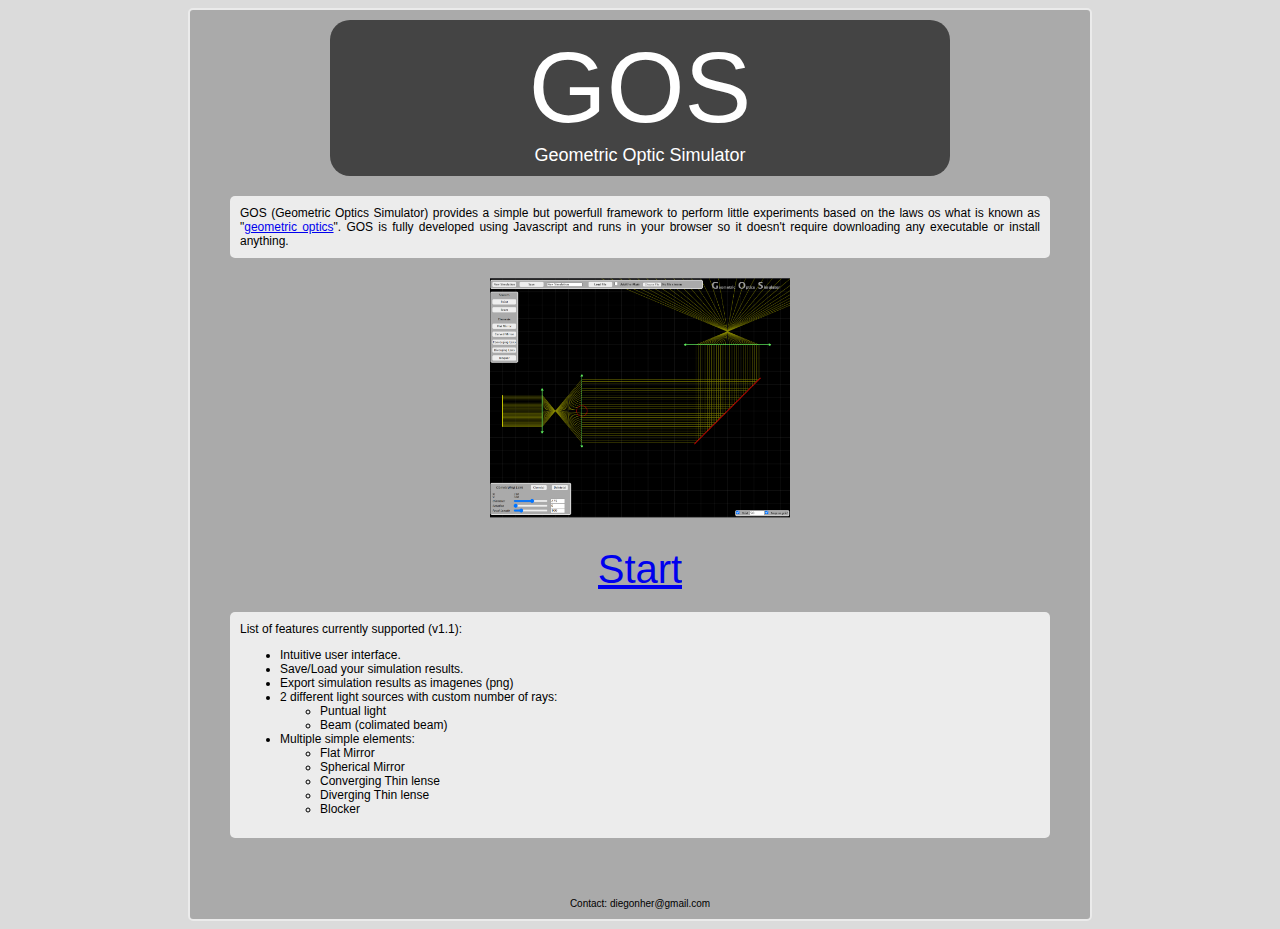
==== index.html @ f4689557 "Center GOS text in editor and small design changes" ====
<!DOCTYPE html>
<html>
<head>
    <meta charset="utf-8" />
    <title>Geometric Optics Simulator</title>
    <link rel="stylesheet" href="stylesIndex.css">
</head>
<body>

  <div class="mainLayout">
    <div class="titleContainer">
      <div class="title"> GOS </div>
      <div class="subtitle"> Geometric Optic Simulator </div>
    </div>
    <div class="introText"> 
      GOS (Geometric Optics Simulator) provides a simple but powerfull framework to perform little experiments based on the laws os what is known as "<a href="https://en.wikipedia.org/wiki/Geometrical_optics">geometric optics</a>".
      GOS is fully developed using Javascript and runs in your browser so it doesn't require downloading any executable or install anything.
    </div>
    <a class="linkStart" href="gos.html">
      <img src="screenshotGOS.png" width="300px">
    </a>
    <a class="linkStart" href="gos.html">Start</a>

    <div class="introText"> 
      List of features currently supported (v1.1):
      <ul>
        <li>Intuitive user interface.</li>
        <li>Save/Load your simulation results.</li>
        <li>Export simulation results as imagenes (png)</li>
        <li> 2 different light sources with custom number of rays:
          <ul>
            <li>Puntual light</li>
            <li>Beam (colimated beam)</li>
          </ul>
        </li>
        <li> Multiple simple elements:
          <ul>
            <li>Flat Mirror</li>
            <li>Spherical Mirror</li>
            <li>Converging Thin lense</li>
            <li>Diverging Thin lense</li>
            <li>Blocker</li>
          </ul>
        </li>
      </ul>
    </div>
    <div class="credits"> Contact: diegonher@gmail.com</div>
  </div>  

</body>
</html>
---- stylesIndex.css ----
body {
    background: #dbdbdb;
    align-content: center;
    font-family: 'Lucida Sans', 'Lucida Sans Regular', 'Lucida Grande', 'Lucida Sans Unicode', Geneva, Verdana, sans-serif;
    font-weight: 500;
    font-size: 10px;
    overflow: hidden;
    display: flex;
    justify-content: center;
}

.mainLayout
{
    position: relative;
    display: inline-block;
    background-color: #444444;
    display: grid;
    place-items: center;
    align-items: center;
    text-align: center;
    border-style:solid;
    border-width: 2px;
    border-color: #ebebeb;
    background: #aaaaaa;
    outline: none;
    border-radius: 5px;
    overflow: hidden;
    margin: auto;
    width: 900px;
}

.titleContainer
{
    background: #444444;
    border-radius: 20px;
    margin-top: 10px;
    margin-bottom: 10px;
    padding: 10px;
    width: 600px;
}
.title
{
    display: block;
    color: #ffffff;
    padding: 0;
    text-align: center;
    overflow: hidden;
    font-size: 100px;
}

.subtitle
{
    color: #ffffff;
    display: block;
    padding: 0;
    text-align: center;
    overflow: hidden;
    font-size: 18px;
}

.linkStart
{
    display: inline;
    padding: 0;
    margin: auto;
    place-items: center;
    align-items: center;
    text-align: center;
    overflow: hidden;
    font-size: 40px;
    margin: 10px;
}
.linkStart:visited
{
    color: inherit;
}
.linkStart:hover
{
    color: #DDDD00
}
.linkStart:active
{
    color: inherit;
}

.credits
{
    display: inline;
    padding: 0;
    margin: auto;
    place-items: center;
    align-items: center;
    text-align: center;
    overflow: hidden;
    font-size: 10px;
    margin-top: 50px;
    margin-bottom: 10px;
}

.introText
{
    background: #ececec;
    color: #000000;
    font-size: 12px;
    font-weight: 500;
    border-radius: 5px;
    margin-top: 10px;
    margin-bottom: 10px;
    text-align: justify;
    padding: 10px;
    width: 800px;
}
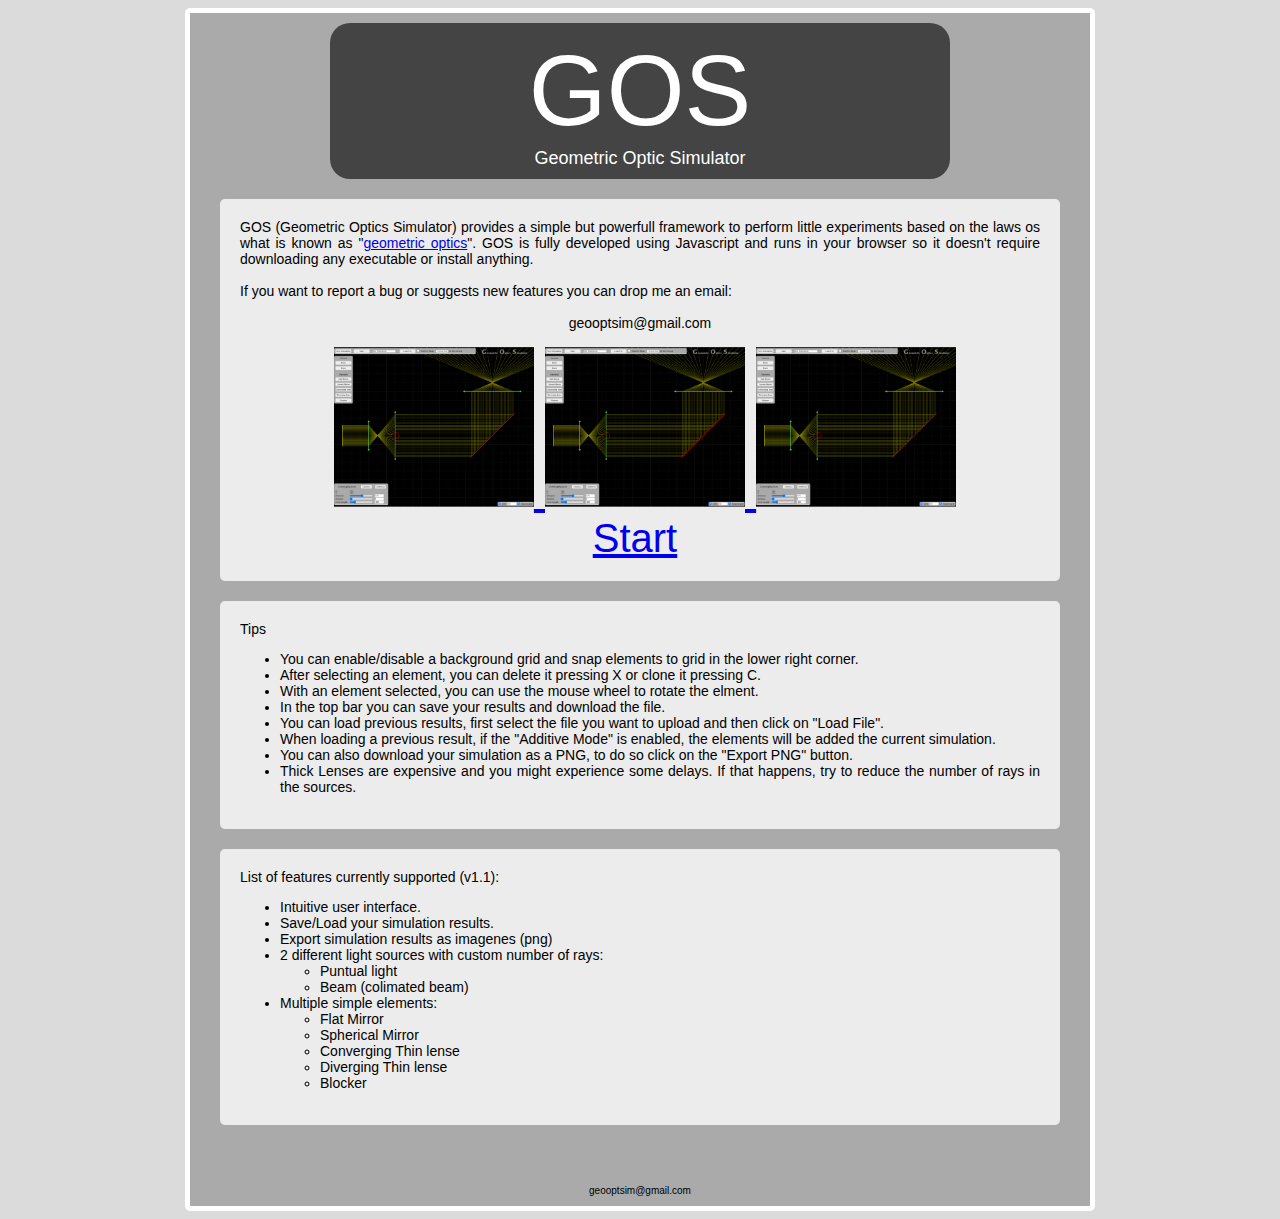
==== commit 769a850d: "Implement Load/Save thick lenses" ====
--- a/index.html
+++ b/index.html
@@ -15,14 +15,39 @@
     <div class="introText"> 
       GOS (Geometric Optics Simulator) provides a simple but powerfull framework to perform little experiments based on the laws os what is known as "<a href="https://en.wikipedia.org/wiki/Geometrical_optics">geometric optics</a>".
       GOS is fully developed using Javascript and runs in your browser so it doesn't require downloading any executable or install anything.
+      <br><br>
+      If you want to report a bug or suggests new features you can drop me an email:
+      <br><br>
+        <center><b>geooptsim@gmail.com</b></center>
+      <br>
+      <center>
+        <a class="linkStart" href="gos.html">
+          <img src="screenshotGOS.png" width="200px">
+          <img src="screenshotGOS.png" width="200px">
+          <img src="screenshotGOS.png" width="200px">
+          <br>
+          Start
+        </a>
+      </center>
     </div>
-    <a class="linkStart" href="gos.html">
-      <img src="screenshotGOS.png" width="300px">
-    </a>
-    <a class="linkStart" href="gos.html">Start</a>
+    <div class="basicText"> 
+      <b>Tips</b>
+      <br>
+      <ul>
+        <li>You can enable/disable a background grid and snap elements to grid in the lower right corner.</li>
+        <li>After selecting an element, you can delete it pressing X or clone it pressing C.</li>
+        <li>With an element selected, you can use the mouse wheel to rotate the elment.</li>
+        <li>In the top bar you can save your results and download the file. </li>
+        <li>You can load previous results, first select the file you want to upload and then click on "Load File".</li>
+        <li>When loading a previous result, if the "Additive Mode" is enabled, the elements will be added the current simulation.</li>
+        <li>You can also download your simulation as a PNG, to do so click on the "Export PNG" button.</li>
+        <li>Thick Lenses are expensive and you might experience some delays. If that happens, try to reduce the number of rays in the sources.</li>
+      </ul>
 
-    <div class="introText"> 
-      List of features currently supported (v1.1):
+    </div>
+
+    <div class="basicText"> 
+      <b>List of features currently supported (v1.1):</b>
       <ul>
         <li>Intuitive user interface.</li>
         <li>Save/Load your simulation results.</li>
@@ -44,7 +69,8 @@
         </li>
       </ul>
     </div>
-    <div class="credits"> Contact: diegonher@gmail.com</div>
+
+    <div class="credits">geooptsim@gmail.com</div>
   </div>  
 
 </body>
--- a/stylesIndex.css
+++ b/stylesIndex.css
@@ -2,9 +2,8 @@
     background: #dbdbdb;
     align-content: center;
     font-family: 'Lucida Sans', 'Lucida Sans Regular', 'Lucida Grande', 'Lucida Sans Unicode', Geneva, Verdana, sans-serif;
-    font-weight: 500;
-    font-size: 10px;
-    overflow: hidden;
+    font-weight: 100;
+    font-size: 12px;
     display: flex;
     justify-content: center;
 }
@@ -19,8 +18,8 @@
     align-items: center;
     text-align: center;
     border-style:solid;
-    border-width: 2px;
-    border-color: #ebebeb;
+    border-width: 5px;
+    border-color: #ffffff;
     background: #aaaaaa;
     outline: none;
     border-radius: 5px;
@@ -76,7 +75,7 @@
 }
 .linkStart:hover
 {
-    color: #DDDD00
+    color: #5c5a54
 }
 .linkStart:active
 {
@@ -93,6 +92,7 @@
     text-align: center;
     overflow: hidden;
     font-size: 10px;
+    font-weight: 500;
     margin-top: 50px;
     margin-bottom: 10px;
 }
@@ -101,12 +101,22 @@
 {
     background: #ececec;
     color: #000000;
-    font-size: 12px;
-    font-weight: 500;
+    font-size: 14px;
     border-radius: 5px;
-    margin-top: 10px;
-    margin-bottom: 10px;
+    margin: 10px;
     text-align: justify;
-    padding: 10px;
+    padding: 20px;
+    width: 800px;
+}
+
+.basicText
+{
+    background: #ececec;
+    color: #000000;
+    font-size: 14px;
+    border-radius: 5px;
+    margin: 10px;
+    text-align: justify;
+    padding: 20px;
     width: 800px;
 }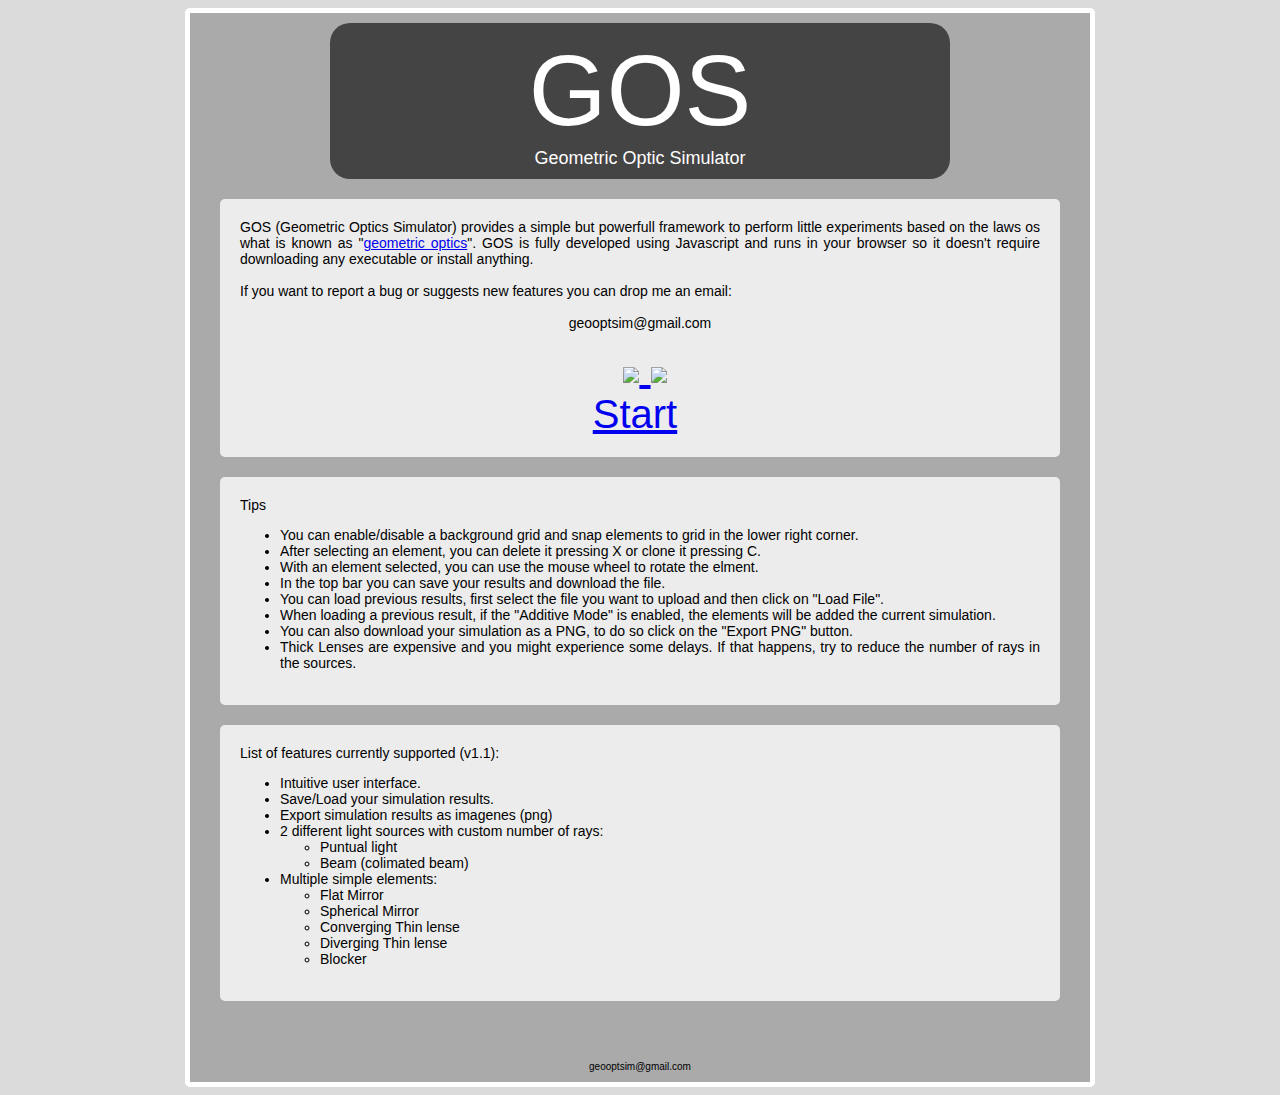
==== commit 35e6b180: "Implement Thick Lenses clone" ====
--- a/index.html
+++ b/index.html
@@ -22,9 +22,8 @@
       <br>
       <center>
         <a class="linkStart" href="gos.html">
-          <img src="screenshotGOS.png" width="200px">
-          <img src="screenshotGOS.png" width="200px">
-          <img src="screenshotGOS.png" width="200px">
+          <img src="screenshots/refraction.PNG" width="350px">
+          <img src="screenshots/thickLenses2.PNG" width="350px">
           <br>
           Start
         </a>
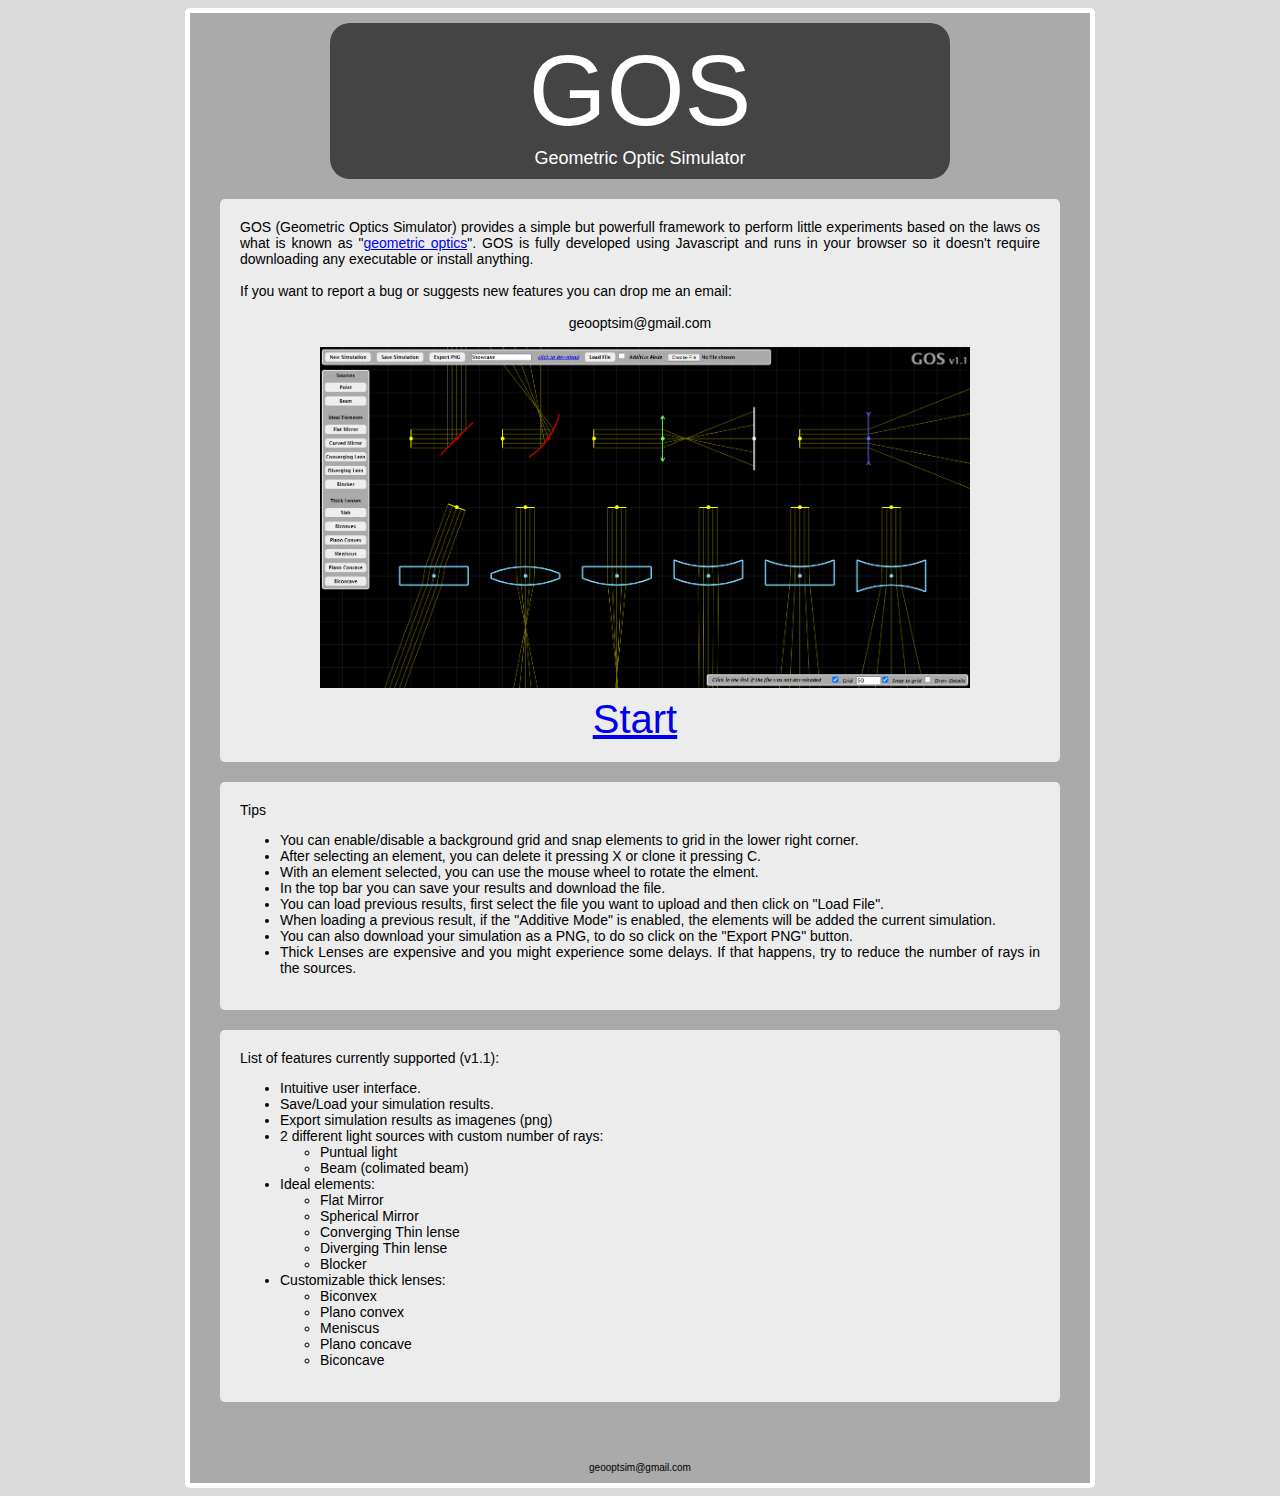
==== commit b7a29a54: "Update Index page" ====
--- a/index.html
+++ b/index.html
@@ -22,8 +22,7 @@
       <br>
       <center>
         <a class="linkStart" href="gos.html">
-          <img src="screenshots/refraction.PNG" width="350px">
-          <img src="screenshots/thickLenses2.PNG" width="350px">
+          <img src="screenshots/showcase.PNG" width="650px">
           <br>
           Start
         </a>
@@ -57,13 +56,22 @@
             <li>Beam (colimated beam)</li>
           </ul>
         </li>
-        <li> Multiple simple elements:
+        <li> Ideal elements:
           <ul>
             <li>Flat Mirror</li>
             <li>Spherical Mirror</li>
             <li>Converging Thin lense</li>
             <li>Diverging Thin lense</li>
             <li>Blocker</li>
+          </ul>
+        </li>
+        <li> Customizable thick lenses:
+          <ul>
+            <li>Biconvex</li>
+            <li>Plano convex</li>
+            <li>Meniscus</li>
+            <li>Plano concave</li>
+            <li>Biconcave</li>
           </ul>
         </li>
       </ul>
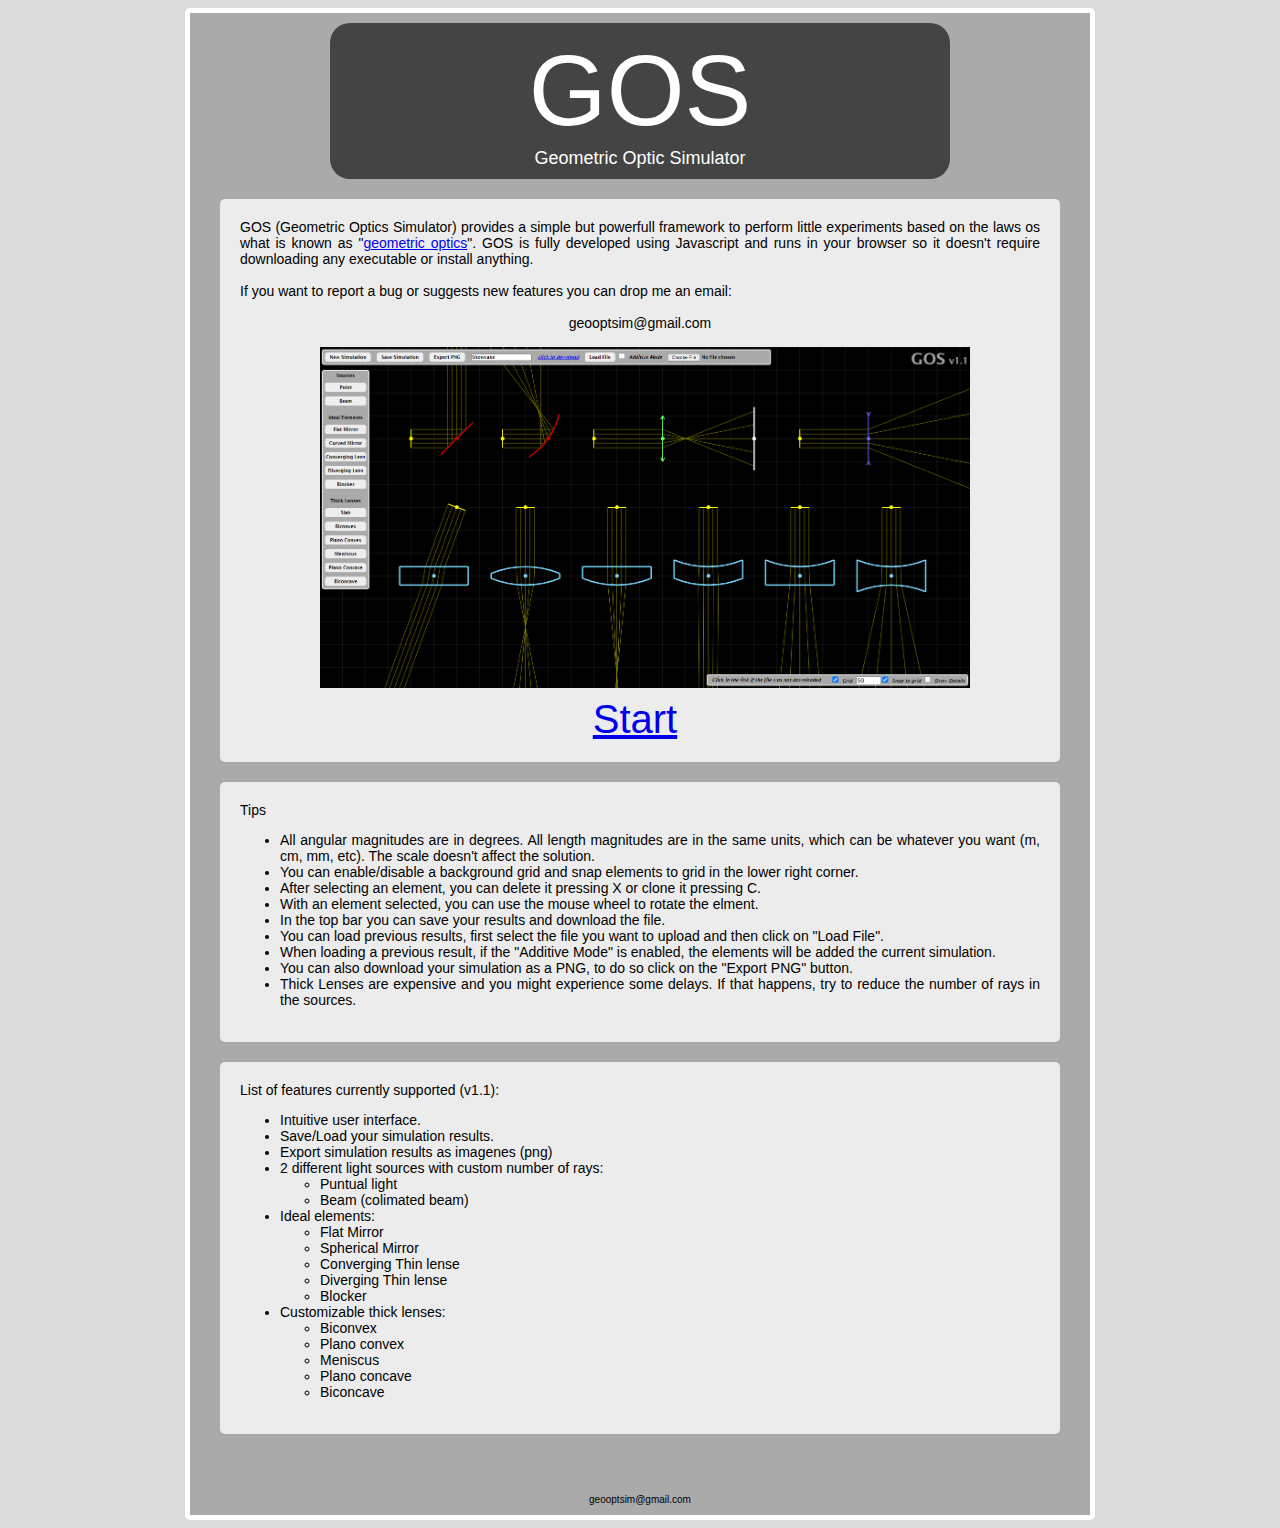
==== commit c07679f2: "Add note about units and small design changes" ====
--- a/index.html
+++ b/index.html
@@ -32,6 +32,7 @@
       <b>Tips</b>
       <br>
       <ul>
+        <li>All angular magnitudes are in degrees. All length magnitudes are in the same units, which can be whatever you want (m, cm, mm, etc). The scale doesn't affect the solution.</li>
         <li>You can enable/disable a background grid and snap elements to grid in the lower right corner.</li>
         <li>After selecting an element, you can delete it pressing X or clone it pressing C.</li>
         <li>With an element selected, you can use the mouse wheel to rotate the elment.</li>
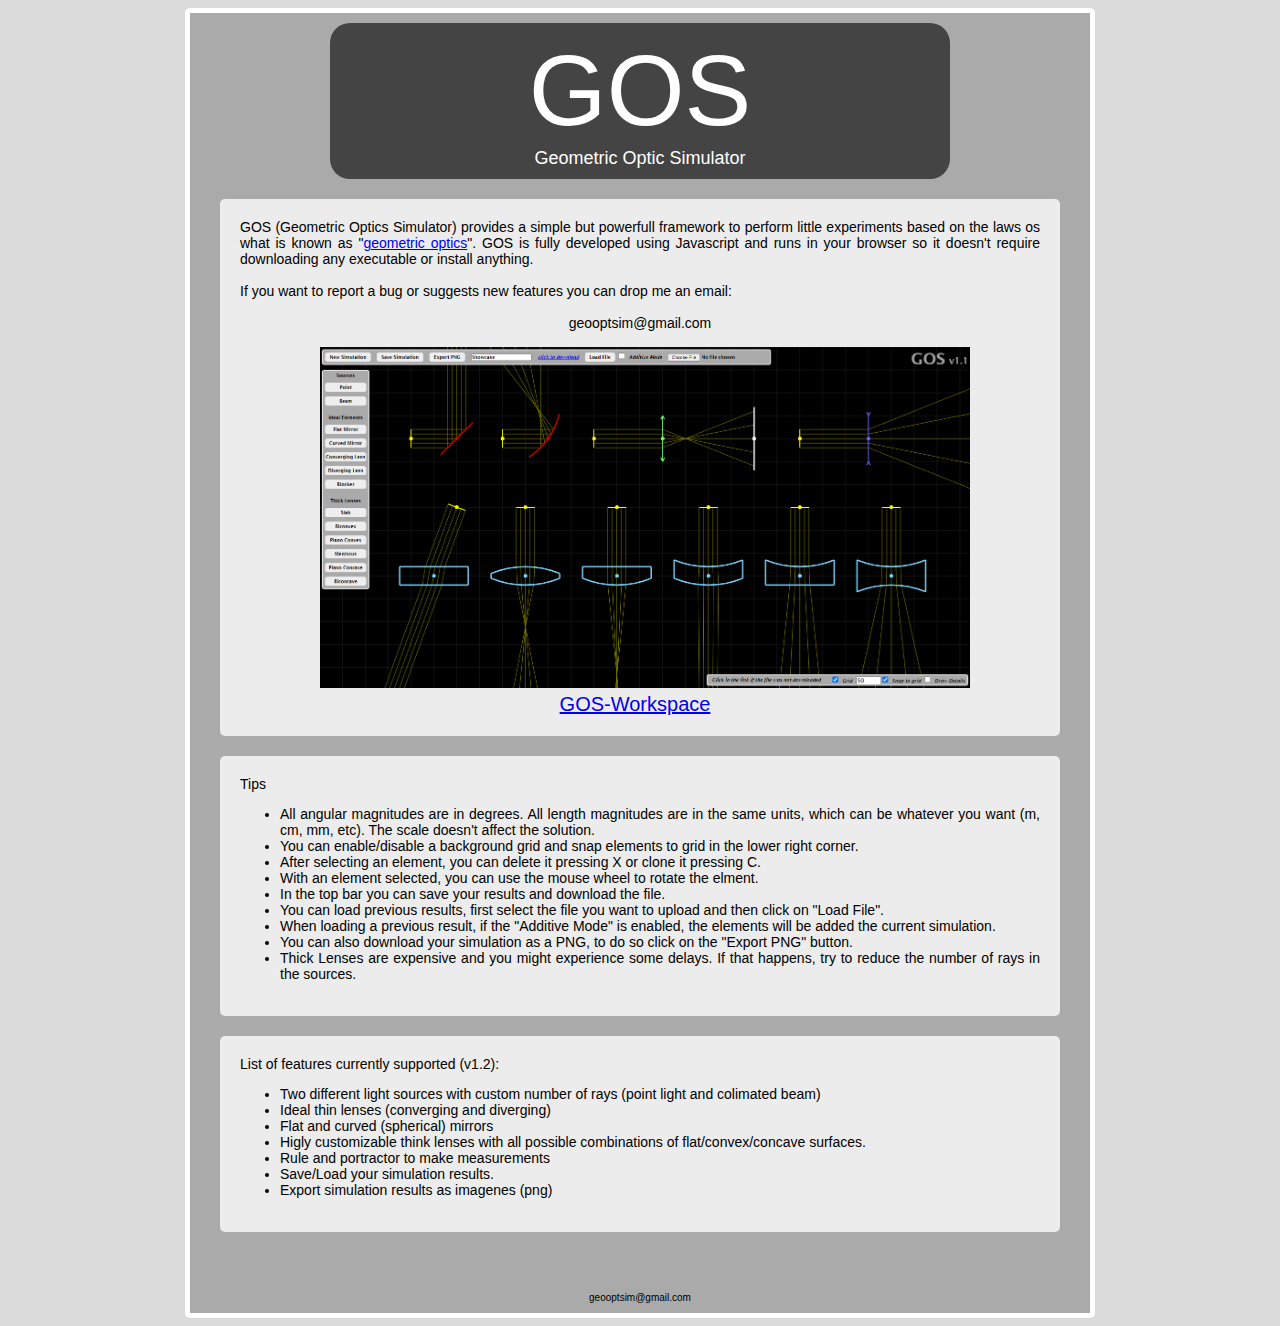
==== commit 96f60944: "VERSION 1.2" ====
--- a/index.html
+++ b/index.html
@@ -24,7 +24,7 @@
         <a class="linkStart" href="gos.html">
           <img src="screenshots/showcase.PNG" width="650px">
           <br>
-          Start
+          GOS-Workspace
         </a>
       </center>
     </div>
@@ -42,39 +42,18 @@
         <li>You can also download your simulation as a PNG, to do so click on the "Export PNG" button.</li>
         <li>Thick Lenses are expensive and you might experience some delays. If that happens, try to reduce the number of rays in the sources.</li>
       </ul>
-
     </div>
 
     <div class="basicText"> 
-      <b>List of features currently supported (v1.1):</b>
+      <b>List of features currently supported (v1.2):</b>
       <ul>
-        <li>Intuitive user interface.</li>
+        <li>Two different light sources with custom number of rays (point light and colimated beam)
+        <li>Ideal thin lenses (converging and diverging)
+        <li>Flat and curved (spherical) mirrors</li>
+        <li>Higly customizable think lenses with all possible combinations of flat/convex/concave surfaces.</li>
+        <li>Rule and portractor to make measurements</li>
         <li>Save/Load your simulation results.</li>
         <li>Export simulation results as imagenes (png)</li>
-        <li> 2 different light sources with custom number of rays:
-          <ul>
-            <li>Puntual light</li>
-            <li>Beam (colimated beam)</li>
-          </ul>
-        </li>
-        <li> Ideal elements:
-          <ul>
-            <li>Flat Mirror</li>
-            <li>Spherical Mirror</li>
-            <li>Converging Thin lense</li>
-            <li>Diverging Thin lense</li>
-            <li>Blocker</li>
-          </ul>
-        </li>
-        <li> Customizable thick lenses:
-          <ul>
-            <li>Biconvex</li>
-            <li>Plano convex</li>
-            <li>Meniscus</li>
-            <li>Plano concave</li>
-            <li>Biconcave</li>
-          </ul>
-        </li>
       </ul>
     </div>
 
--- a/stylesIndex.css
+++ b/stylesIndex.css
@@ -66,7 +66,7 @@
     align-items: center;
     text-align: center;
     overflow: hidden;
-    font-size: 40px;
+    font-size: 20px;
     margin: 10px;
 }
 .linkStart:visited
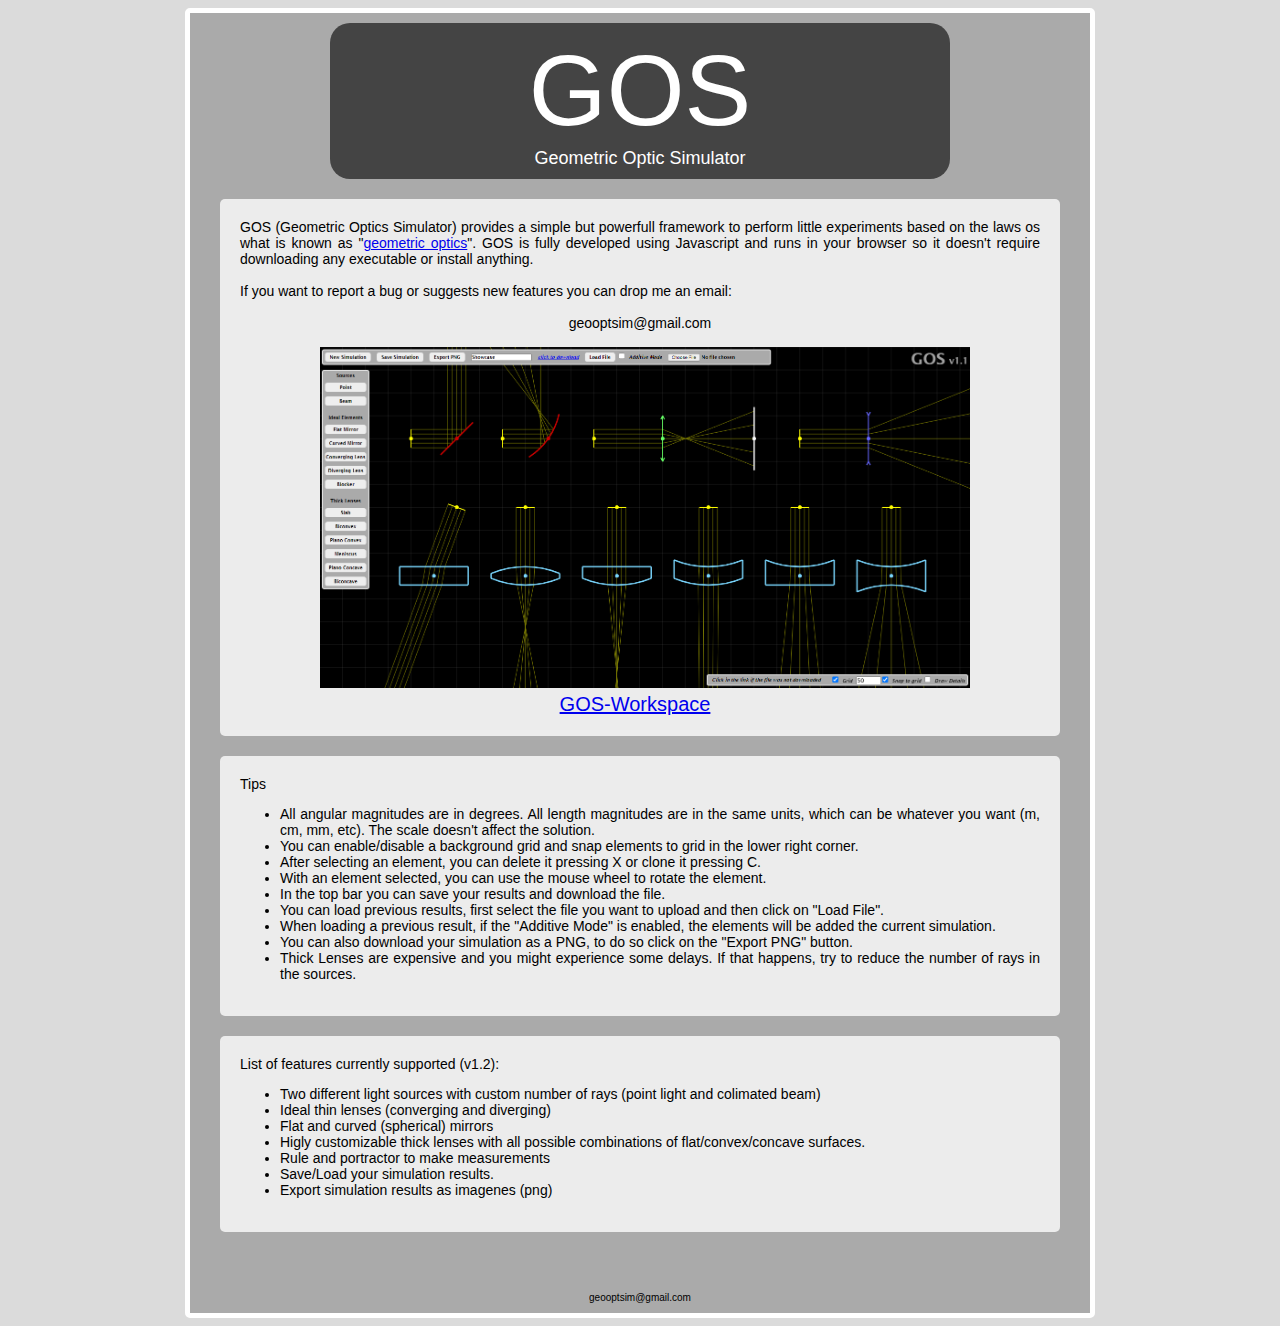
==== commit 7e5a9789: "Fix a couple of typos" ====
--- a/index.html
+++ b/index.html
@@ -35,7 +35,7 @@
         <li>All angular magnitudes are in degrees. All length magnitudes are in the same units, which can be whatever you want (m, cm, mm, etc). The scale doesn't affect the solution.</li>
         <li>You can enable/disable a background grid and snap elements to grid in the lower right corner.</li>
         <li>After selecting an element, you can delete it pressing X or clone it pressing C.</li>
-        <li>With an element selected, you can use the mouse wheel to rotate the elment.</li>
+        <li>With an element selected, you can use the mouse wheel to rotate the element.</li>
         <li>In the top bar you can save your results and download the file. </li>
         <li>You can load previous results, first select the file you want to upload and then click on "Load File".</li>
         <li>When loading a previous result, if the "Additive Mode" is enabled, the elements will be added the current simulation.</li>
@@ -50,7 +50,7 @@
         <li>Two different light sources with custom number of rays (point light and colimated beam)
         <li>Ideal thin lenses (converging and diverging)
         <li>Flat and curved (spherical) mirrors</li>
-        <li>Higly customizable think lenses with all possible combinations of flat/convex/concave surfaces.</li>
+        <li>Higly customizable thick lenses with all possible combinations of flat/convex/concave surfaces.</li>
         <li>Rule and portractor to make measurements</li>
         <li>Save/Load your simulation results.</li>
         <li>Export simulation results as imagenes (png)</li>
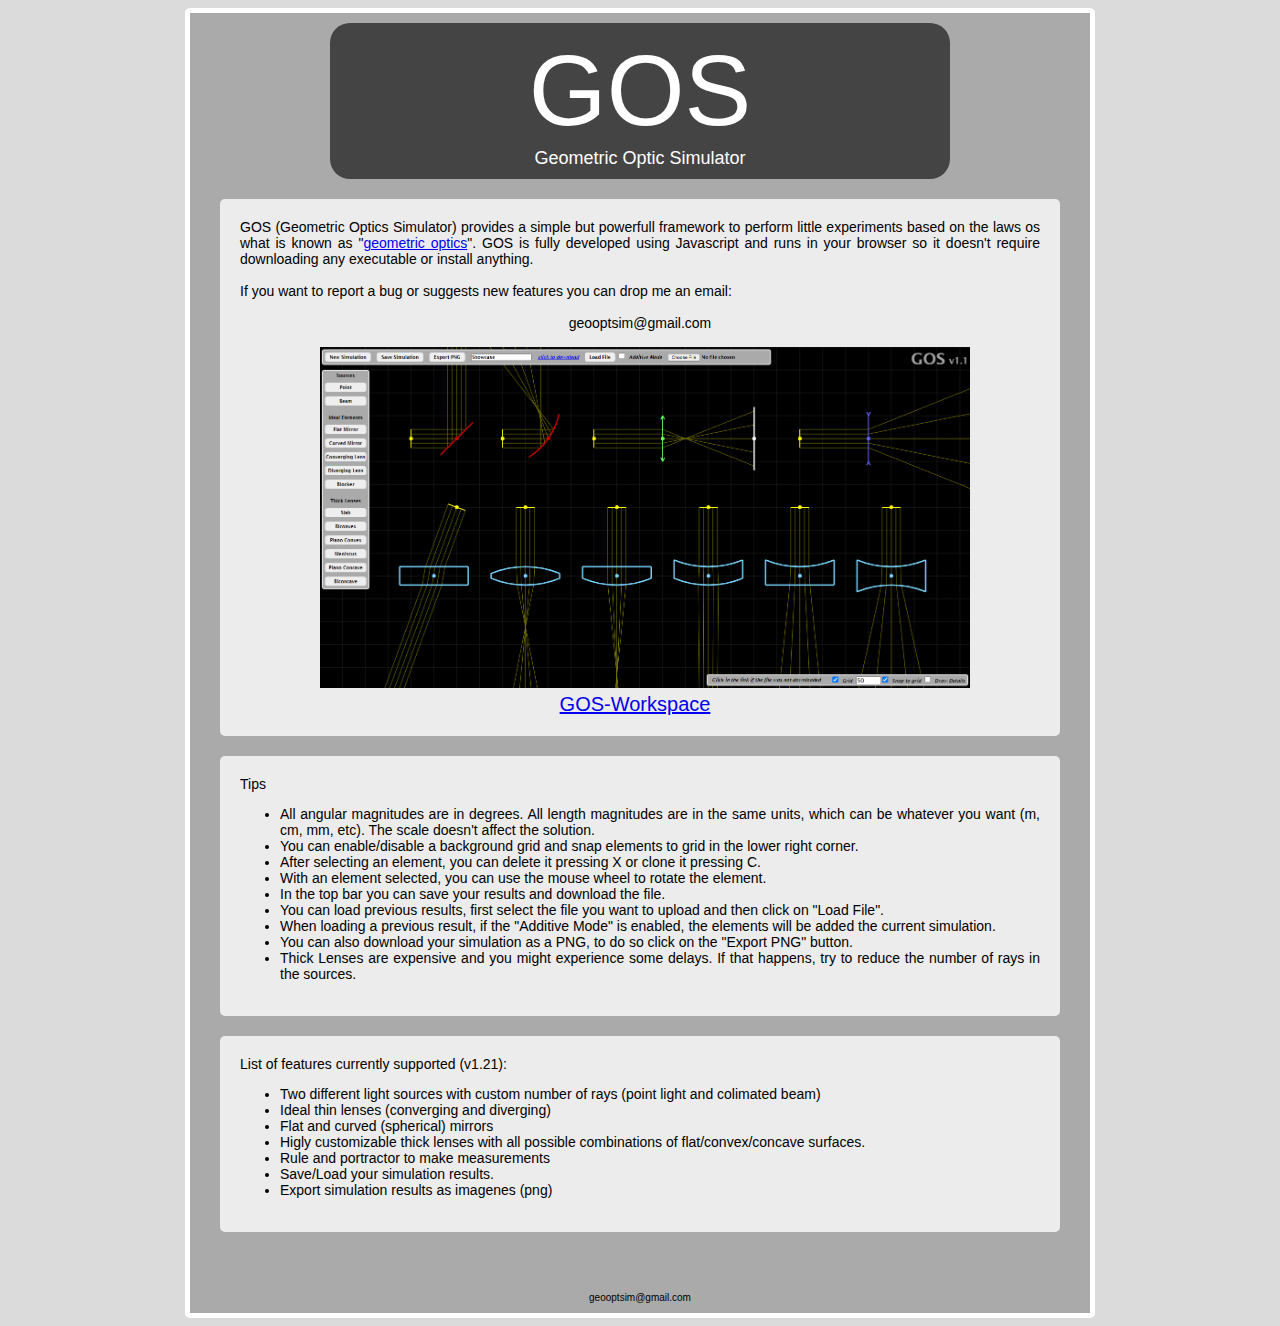
==== commit 53cca09a: "Update version number" ====
--- a/index.html
+++ b/index.html
@@ -45,7 +45,7 @@
     </div>
 
     <div class="basicText"> 
-      <b>List of features currently supported (v1.2):</b>
+      <b>List of features currently supported (v1.21):</b>
       <ul>
         <li>Two different light sources with custom number of rays (point light and colimated beam)
         <li>Ideal thin lenses (converging and diverging)
